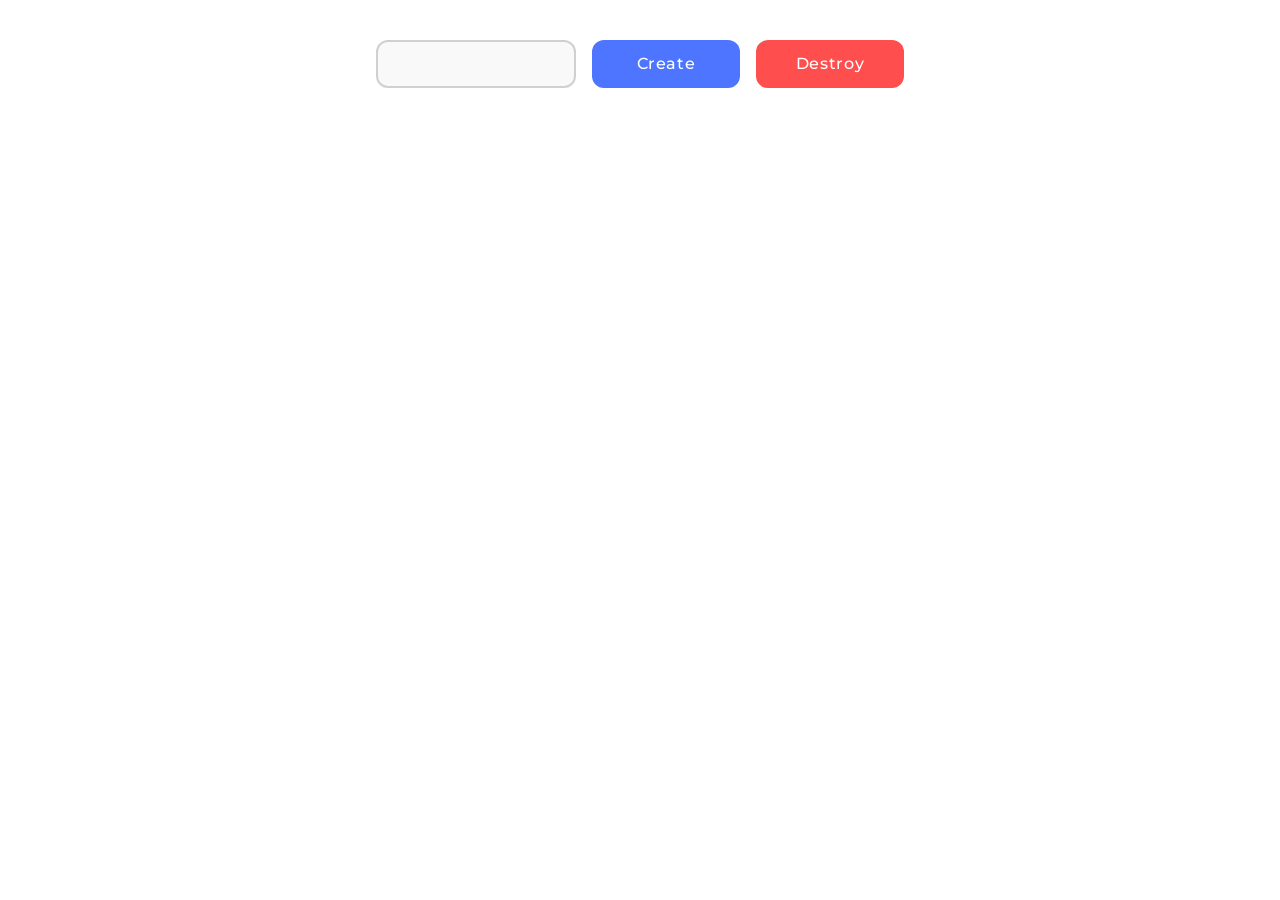
==== src/task-6.html @ 390146f5 "add 6 task" ====
<!doctype html>
<html lang="en">
  <head>
    <meta charset="UTF-8" />
    <meta http-equiv="X-UA-Compatible" content="IE=edge" />
    <meta name="viewport" content="width=device-width, initial-scale=1.0" />
    <link rel="preconnect" href="https://fonts.googleapis.com" />
    <link rel="preconnect" href="https://fonts.gstatic.com" crossorigin />
    <link
      href="https://fonts.googleapis.com/css2?family=Montserrat:ital,wght@0,100..900;1,100..900&family=Raleway:ital,wght@0,100..900;1,100..900&family=Roboto:ital,wght@0,100..900;1,100..900&display=swap"
      rel="stylesheet"
    />
    <title>Task 4</title>
    <link rel="stylesheet" href="./css/common.css" />
  </head>
  <body>
    <div class="container">
      <div class="widget-create">
        <input class="number-input" type="number" />

        <button class="create-btn" type="button">Create</button>
        <button class="destroy-btn" type="button">Destroy</button>
      </div>

      <div class="create-space-div"></div>
    </div>

    <script src="./js/task-6.js" type="module"></script>
  </body>
</html>
---- src/css/common.css ----
/* ------------------------------------- GENERAL STYLES ------------------------------------- */
body {
  font-family: "Montserrat";
  color: #434455;
  background-color: #ffffff;
  margin: 0;
  overflow-x: hidden;
}

html {
  overflow-x: hidden;
  scroll-behavior: smooth;
}

body.no-scroll,
html.no-scroll {
  overflow: hidden;
  height: 100%;
}

svg {
  fill: black;
}

*,
*::before,
*::after {
  box-sizing: border-box;
  -webkit-tap-highlight-color: transparent;
}

button,
input {
  font-family: inherit;
  outline: none;
}

h1,
h2,
h3,
h4,
h5,
h6,
p {
  margin: 0;
  padding: 0;
}

ul,
ol {
  list-style-type: none;
  margin: 0;
  padding: 0;
}

a {
  display: block;
  text-decoration: none;
}

img {
  display: block;
  max-width: 100%;
  object-fit: cover;
}

h1,
h2,
h3 {
  font-weight: 700;
  letter-spacing: 0.02em;
  color: #2e2f42;
}

h1 {
  font-size: 56px;
  line-height: 1.07143;
}

h2 {
  font-size: 36px;
  line-height: 1.11111;
}

h3 {
  font-weight: 500;
  font-size: 20px;
  line-height: 1.2;
}

p {
  font-weight: 400;
  line-height: 1.5;
  letter-spacing: 0.02em;
}

button {
  font-weight: 500;
  line-height: 1.5;
  letter-spacing: 0.04em;
  color: #2e2f42;
  border: none;
}

html,
body {
  -ms-overflow-style: none;
  scrollbar-width: none;
}

html::-webkit-scrollbar,
body::-webkit-scrollbar {
  width: 0;
  height: 0;
}

.container {
  display: flex;
  flex-direction: column;

  max-width: 1158px;
  padding: 0 15px;
  margin: 0 auto;
}

input {
  display: block;
}

/* --------- Adaptive container styles --------- */

@media (max-width: 767px) {
  .container {
    max-width: 320px;
    padding: 0 16px;
  }
}

@media (min-width: 768px) and (max-width: 1158px) {
  .container {
    max-width: 768px;
    padding: 0 16px;
  }
}

/* * {
  box-sizing: border-box;
}

body {
  margin: 16px;
  font-family:
    -apple-system, BlinkMacSystemFont, "Segoe UI", Roboto, Oxygen, Ubuntu,
    Cantarell, "Open Sans", "Helvetica Neue", sans-serif;
  -webkit-font-smoothing: antialiased;
  -moz-osx-font-smoothing: grayscale;
  background-color: #fafafa;
  color: #212121;
  line-height: 1.5;
} */
/* ------------------------------------- /GENERAL STYLES ------------------------------------- */

/* ------------------------------------- TASK 1 ------------------------------------- */

#categories {
  display: flex;
  flex-direction: column;
  gap: 24px;

  margin-left: auto;
  margin-right: auto;
}

.item {
  width: 392px;
  padding: 16px;

  border-radius: 8px;
  background-color: #f6f6fe;
  border: #5c5c5e 1px solid;
}

.category-list {
  display: flex;
  flex-direction: column;
  gap: 8px;
}

.list-item {
  font-weight: 400;
  font-size: 16px;
  line-height: 1.5;
  letter-spacing: 0.04em;
  color: #2e2f42;

  padding-left: 16px;
  padding-top: 8px;
  padding-bottom: 8px;

  border: 1px solid #808080;
  border-radius: 4px;

  transition: all 250ms linear;
}

.list-item:hover {
  background-color: #75769c;
  color: #f6f6fe;
}

h2 {
  font-weight: 600;
  font-size: 24px;
  line-height: 1.33333;
  letter-spacing: 0.04em;
  color: #2e2f42;
  margin-bottom: 16px;
}
/* ------------------------------------- /TASK 1 ------------------------------------- */

/* ------------------------------------- TASK 2 ------------------------------------- */
.gallery {
  display: flex;
  flex-wrap: wrap;
  row-gap: 48px;
  column-gap: 24px;
}

.gallery-item {
  width: calc((100% - 48px) / 3);
  border-radius: 7px;
  overflow: hidden;

  transition: all 250ms linear;
}

.gallery-item:hover {
  transform: scale(1.03);
  box-shadow: 0px 13px 50px -12px #000000;
}

.gallery-image {
  width: 100%;
  height: 100%;
  object-fit: cover;
}
/* ------------------------------------- /TASK 2 ------------------------------------- */

/* ------------------------------------- TASK 3 ------------------------------------- */

#name-input {
  width: 360px;
  height: 40px;

  font-weight: 400;
  font-size: 16px;
  line-height: 1.5;
  letter-spacing: 0.04em;
  color: #2e2f42;

  padding-left: 16px;
  padding-top: 8px;
  padding-bottom: 8px;

  border: 1px solid #808080;
  border-radius: 4px;

  margin-bottom: 16px;
}

.title-greet {
  font-weight: 600;
  font-size: 24px;
  line-height: 1.33333;
  letter-spacing: 0.04em;
  color: #2e2f42;
}

.greet-section {
  margin-left: auto;
  margin-right: auto;
}
/* ------------------------------------- /TASK 3 ------------------------------------- */

/* ------------------------------------- TASK 4 ------------------------------------- */
.login-form {
  margin-left: auto;
  margin-right: auto;
}

.inputs-wrapper {
  display: flex;
  flex-direction: column;
  gap: 8px;

  margin-bottom: 16px;
}

.input-label {
  font-weight: 400;
  font-size: 16px;
  line-height: 1.5;
  letter-spacing: 0.04em;
  color: #2e2f42;
}

.input-label input {
  width: 360px;
  height: 40px;
  border-radius: 4px;
  border: #808080 1px solid;

  padding-left: 16px;
  padding-top: 8px;
  padding-bottom: 8px;
}

.login-form button {
  width: 86px;
  height: 40px;
  border: none;
  border-radius: 8px;

  display: flex;
  align-items: center;
  justify-content: center;

  font-weight: 500;
  font-size: 16px;
  line-height: 1.5;
  letter-spacing: 0.04em;
  color: #fff;

  background: linear-gradient(135deg, #4e75ff 0%, #6f8cff 100%);
  box-shadow: 0 8px 20px rgba(78, 117, 255, 0.25);
  cursor: pointer;
  transition:
    transform 250ms ease,
    box-shadow 250ms ease,
    background 250ms ease;
}

.login-form button:hover {
  transform: translateY(-2px) scale(1.02);
  box-shadow: 0 12px 24px rgba(78, 117, 255, 0.35);
  background: linear-gradient(135deg, #5d87ff 0%, #8092ff 100%);
}

.login-form button:active {
  transform: translateY(0) scale(0.98);
  box-shadow: 0 6px 14px rgba(78, 117, 255, 0.25);
}
/* ------------------------------------- /TASK 4 ------------------------------------- */

/* ------------------------------------- TASK 5 ------------------------------------- */

.widget-body {
  display: flex;
}

.widget {
  margin-left: auto;
  margin-right: auto;
  margin-top: 30px;
  width: 300px;
  height: 300px;
  background-color: #fff;
  border-radius: 8px;
  display: flex;
  flex-direction: column;
  align-items: center;
  justify-content: center;
}

.widget-text {
  font-weight: 400;
  font-size: 16px;
  line-height: 1.5;
  letter-spacing: 0.04em;
  color: #2e2f42;
}

.color {
}

.change-color,
.reset-color {
  width: 148px;
  height: 40px;
  border-radius: 8px;
  background-color: #4e75ff;

  display: flex;
  align-items: center;
  justify-content: center;

  font-weight: 500;
  font-size: 16px;
  line-height: 1.5;
  letter-spacing: 0.04em;
  color: #fff;
  margin-top: 10px;

  transition: all 250ms linear;
}

.reset-color {
  background-color: #ff4e4e;
}

.change-color:hover,
.reset-color:hover {
  transform: scale(1.05);
}
/* ------------------------------------- /TASK 5 ------------------------------------- */

/* ------------------------------------- TASK 6 ------------------------------------- */
.widget-create {
  display: flex;
  gap: 16px;
  align-items: center;
  justify-content: center;
  margin-bottom: 40px;
  margin-top: 40px;
}

.number-input {
  width: 200px;
  height: 48px;
  padding: 12px 16px;
  font-size: 16px;
  border: 2px solid #d0d0d0;
  border-radius: 12px;
  background-color: #f9f9f9;
  color: #2e2f42;
  transition: all 250ms linear;
}

.number-input:focus {
  border-color: #4e75ff;
  background-color: #fff;
  box-shadow: 0 0 0 3px rgba(78, 117, 255, 0.1);
}

.create-btn,
.destroy-btn {
  height: 48px;
  padding: 12px 32px;
  font-size: 16px;
  font-weight: 500;
  color: #fff;
  border: none;
  border-radius: 12px;
  cursor: pointer;
  transition: all 250ms linear;
}

.create-btn {
  background-color: #4e75ff;
  min-width: 148px;
}

.create-btn:hover {
  background-color: #3d63e6;
  transform: translateY(-2px);
  box-shadow: 0 8px 20px rgba(78, 117, 255, 0.3);
}

.create-btn:active {
  transform: translateY(0);
  box-shadow: 0 4px 10px rgba(78, 117, 255, 0.2);
}

.destroy-btn {
  background-color: #ff4e4e;
  min-width: 148px;
}

.destroy-btn:hover {
  background-color: #e63a3a;
  transform: translateY(-2px);
  box-shadow: 0 8px 20px rgba(255, 78, 78, 0.3);
}

.destroy-btn:active {
  transform: translateY(0);
  box-shadow: 0 4px 10px rgba(255, 78, 78, 0.2);
}

.create-space-div {
  width: 100%;
  display: flex;
  gap: 3px;
}

.square-element {
  flex-shrink: 0;
}

/* ------------------------------------- /TASK 6 ------------------------------------- */
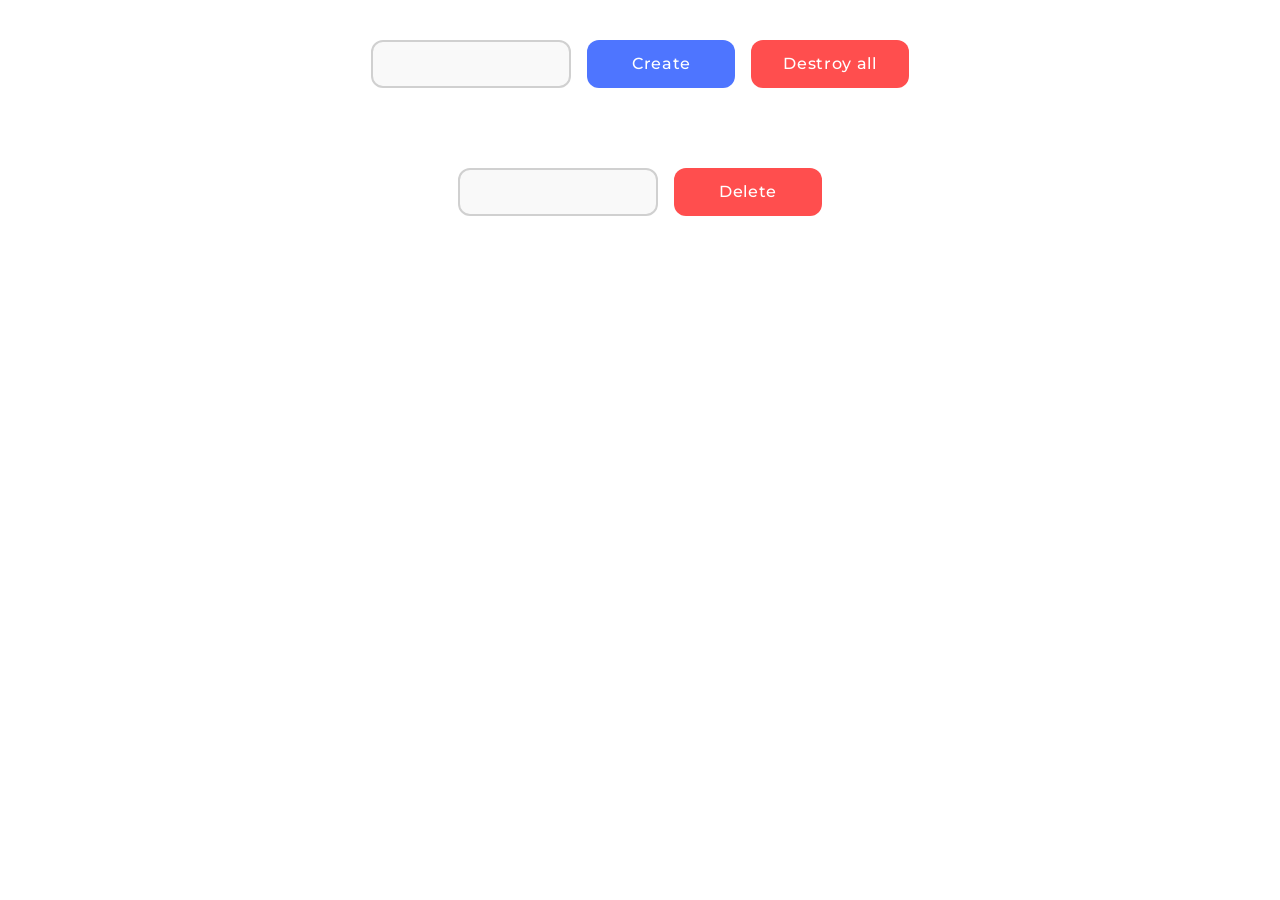
==== commit 76d641cf: "add logic to task 6" ====
--- a/src/task-6.html
+++ b/src/task-6.html
@@ -19,7 +19,13 @@
         <input class="number-input" type="number" />
 
         <button class="create-btn" type="button">Create</button>
-        <button class="destroy-btn" type="button">Destroy</button>
+        <button class="destroy-btn" type="button">Destroy all</button>
+      </div>
+
+      <div class="widget-create">
+        <input class="number-input delete-input" type="number" />
+
+        <button class="destroy-btn delete-btn" type="button">Delete</button>
       </div>
 
       <div class="create-space-div"></div>
